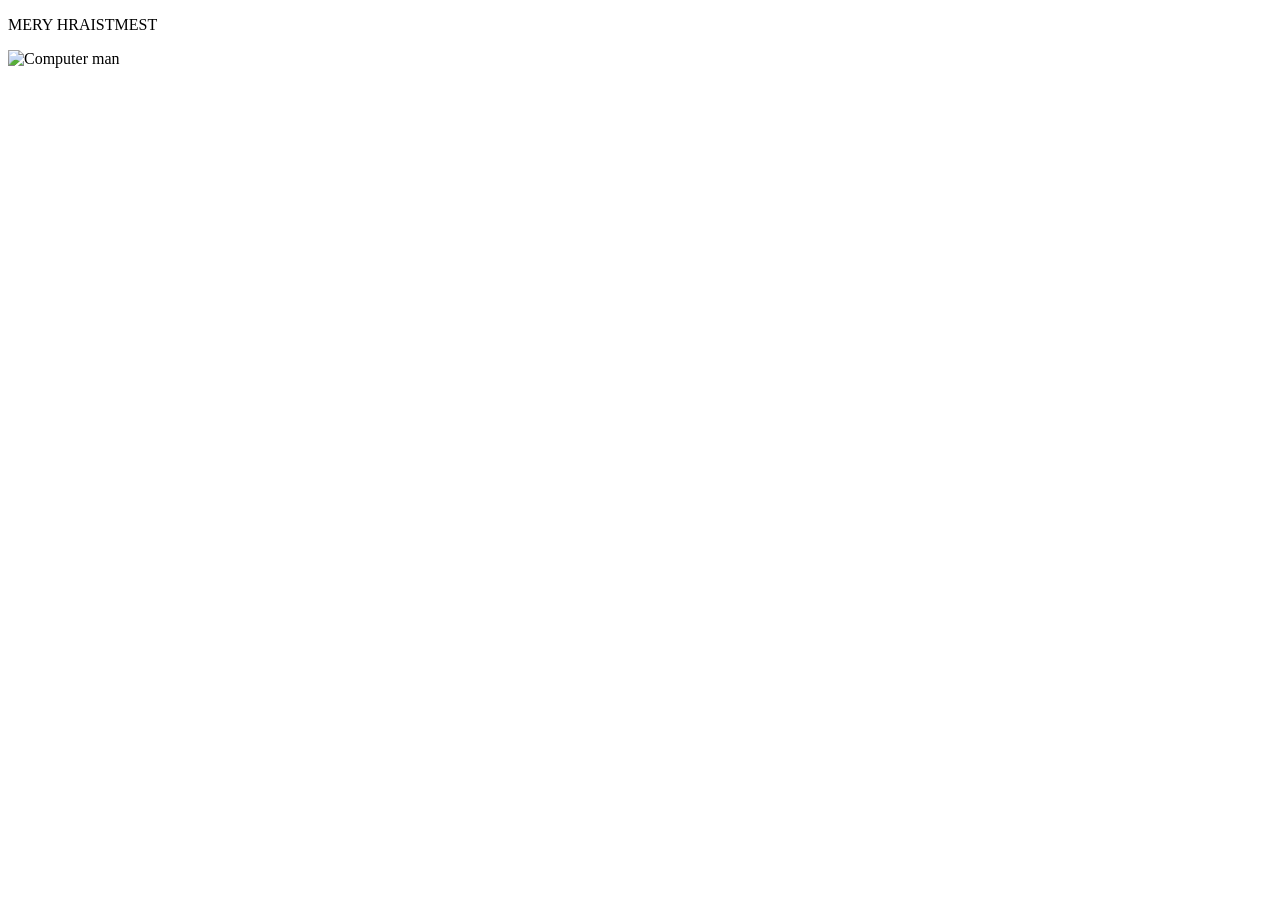
==== index.html @ 8d70b2e2 "Update index.html" ====
<!doctype html>
<html>
<head>
<title>swiateczna strona</title>
</head>
<body>
<p>MERY HRAISTMEST</p>
  <img src="https://www.google.com/url?sa=i&url=https%3A%2F%2Fgiphy.com%2Fexplore%2Fchristmas&psig=AOvVaw0IkG-IddpKFjQ17Q7v97B-&ust=1702719512035000&source=images&cd=vfe&opi=89978449&ved=0CA8QjRxqFwoTCLj3itCSkYMDFQAAAAAdAAAAABAD" alt="Computer man" style="width:48px;height:48px;">
</body>
</html>
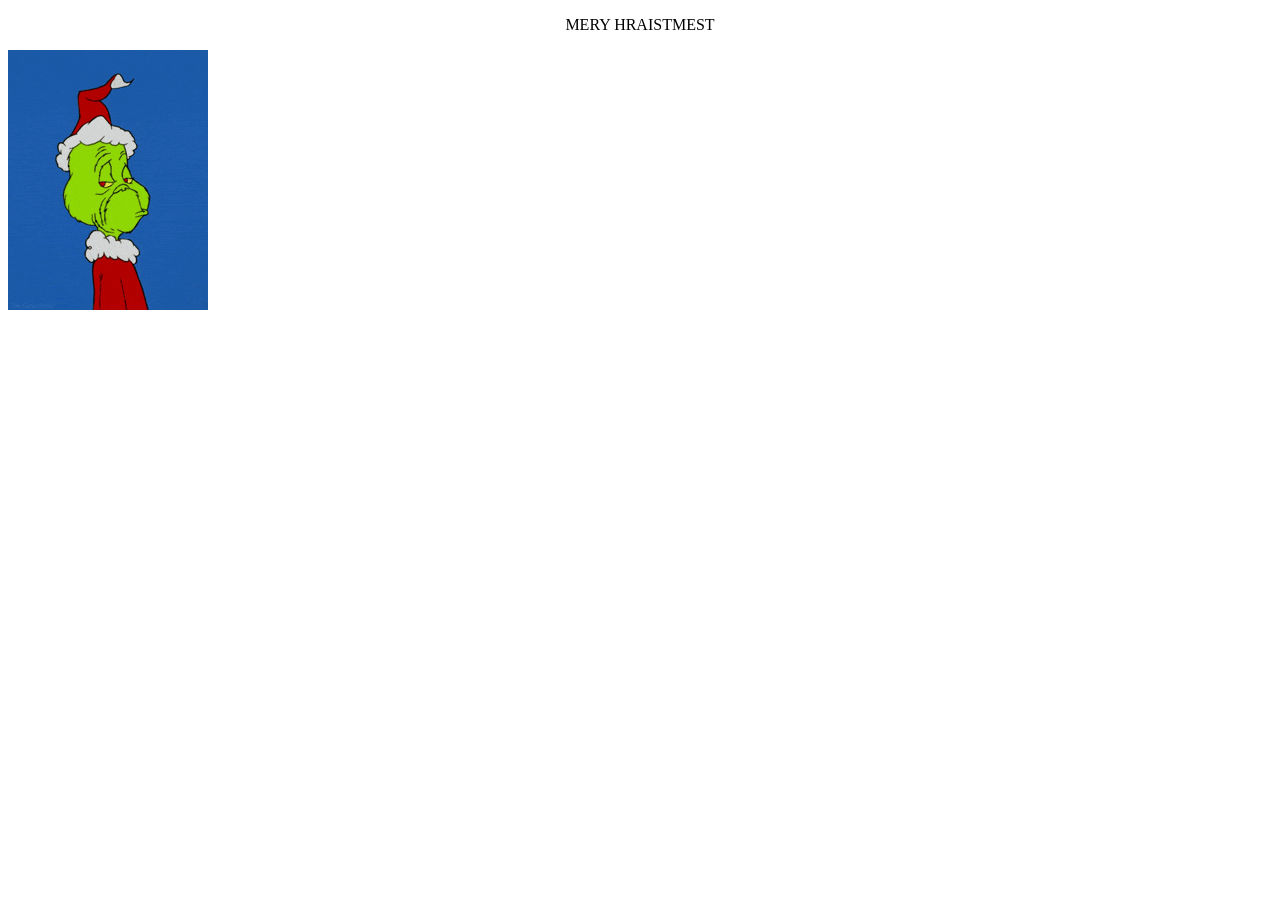
==== commit 71d4af55: "Update index.html" ====
--- a/index.html
+++ b/index.html
@@ -1,10 +1,10 @@
 <!doctype html>
 <html>
-<head>
-<title>swiateczna strona</title>
-</head>
-<body>
-<p>MERY HRAISTMEST</p>
-  <img src="https://www.google.com/url?sa=i&url=https%3A%2F%2Fgiphy.com%2Fexplore%2Fchristmas&psig=AOvVaw0IkG-IddpKFjQ17Q7v97B-&ust=1702719512035000&source=images&cd=vfe&opi=89978449&ved=0CA8QjRxqFwoTCLj3itCSkYMDFQAAAAAdAAAAABAD" alt="Computer man" style="width:48px;height:48px;">
-</body>
+  <head>
+    <title>swiateczna strona</title>
+  </head>
+  <body>
+    <p style="text-align:center;">MERY HRAISTMEST</p>
+    <img style="text-align:center;" src="/swietagif.gif" alt="gif">
+  </body>
 </html>
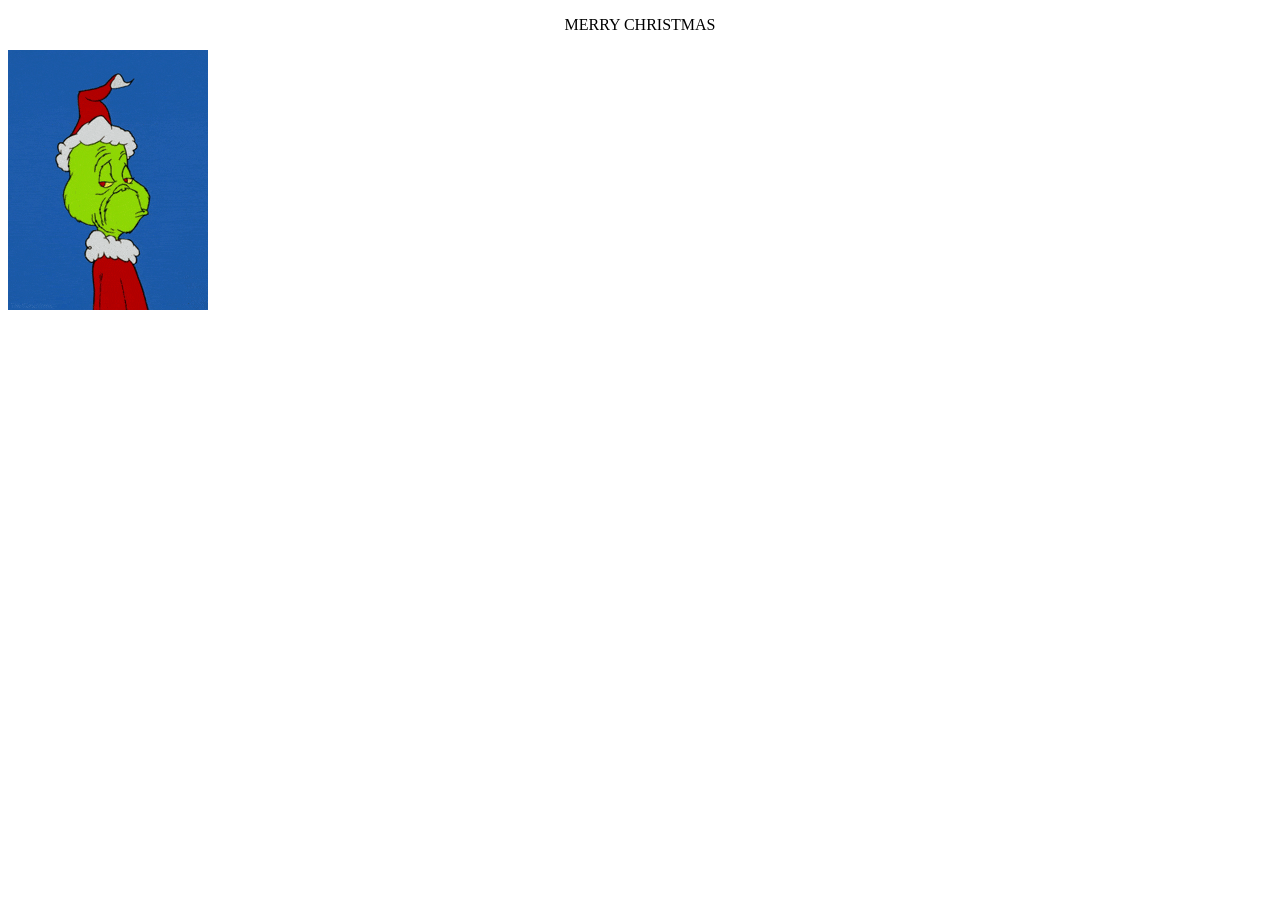
==== commit f9a8579e: "Update index.html" ====
--- a/index.html
+++ b/index.html
@@ -2,9 +2,20 @@
 <html>
   <head>
     <title>swiateczna strona</title>
+    <style>
+      body {
+     background-image: "cback.jpeg";
+      },
+      .center {
+      display: block;
+      margin-left: auto;
+      margin-right: auto;
+      width: 50%;
+      }
+    </style>
   </head>
-  <body>
-    <p style="text-align:center;">MERY HRAISTMEST</p>
-    <img style="text-align:center;" src="/swietagif.gif" alt="gif">
+  <body style="backgroudImage">
+    <p style="text-align:center;">MERRY CHRISTMAS</p>
+    <img style="text-align:center;" src="/swietagif.gif" class="center" alt="gif">
   </body>
 </html>
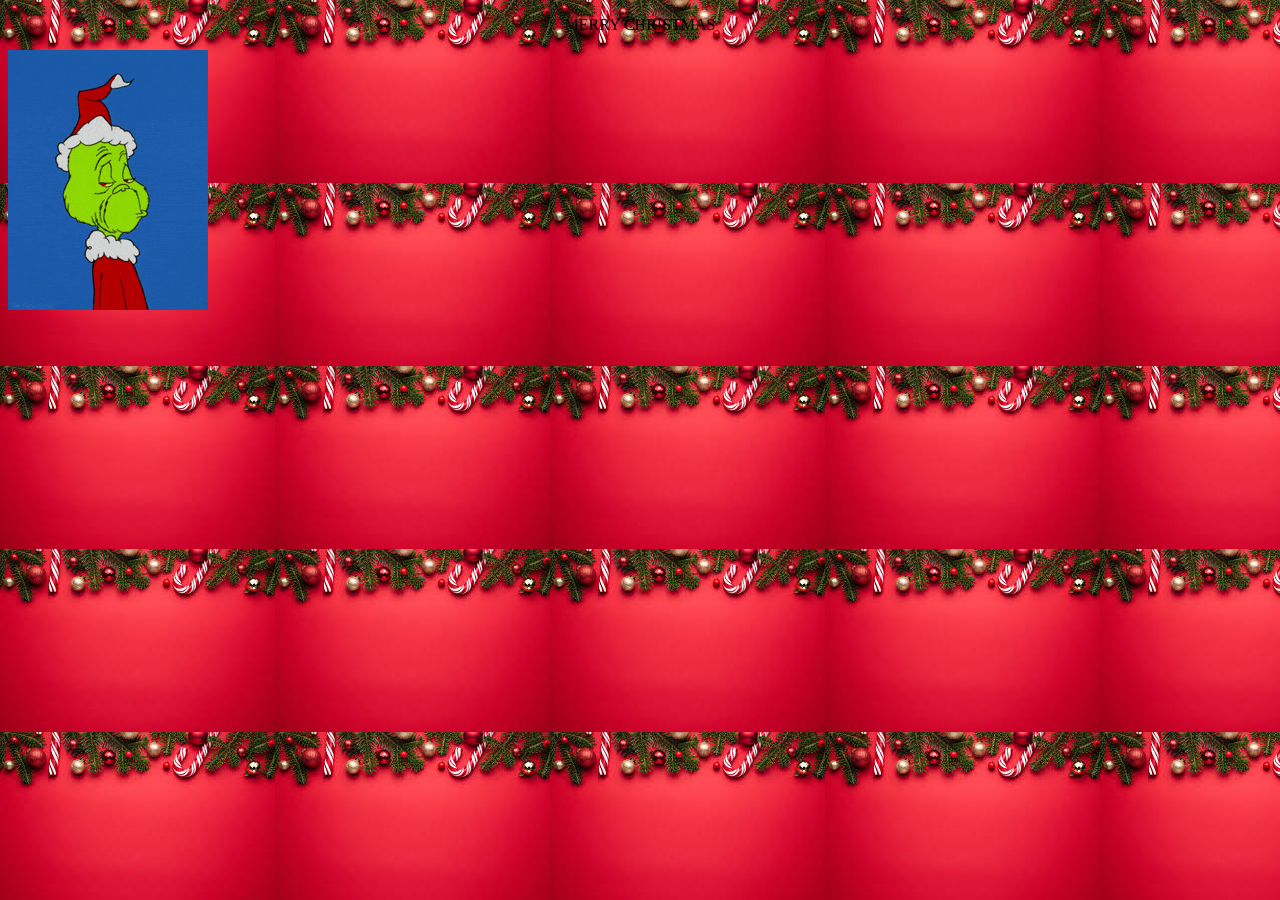
==== commit 0a8097cd: "Update index.html" ====
--- a/index.html
+++ b/index.html
@@ -4,7 +4,8 @@
     <title>swiateczna strona</title>
     <style>
       body {
-     background-image: "cback.jpeg";
+     background-image: url("cback.jpg");
+        background-color: #cccccc;
       },
       .center {
       display: block;
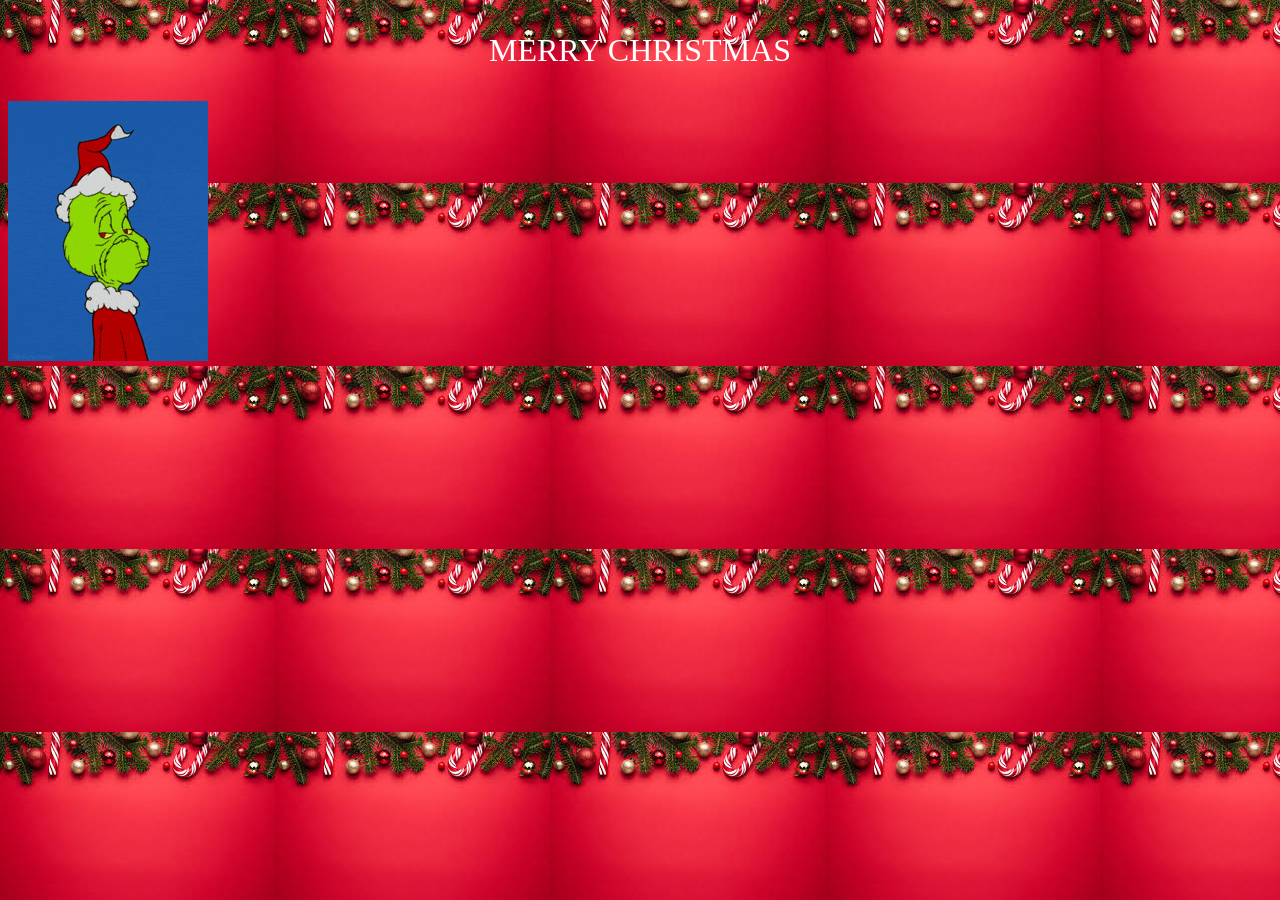
==== commit 59c34626: "Update index.html" ====
--- a/index.html
+++ b/index.html
@@ -16,7 +16,7 @@
     </style>
   </head>
   <body style="backgroudImage">
-    <p style="text-align:center;">MERRY CHRISTMAS</p>
-    <img style="text-align:center;" src="/swietagif.gif" class="center" alt="gif">
+    <p style="text-align:center;color:white;font-size:2em;">MERRY CHRISTMAS</p>
+    <img src="/swietagif.gif" class="center" alt="gif">
   </body>
 </html>
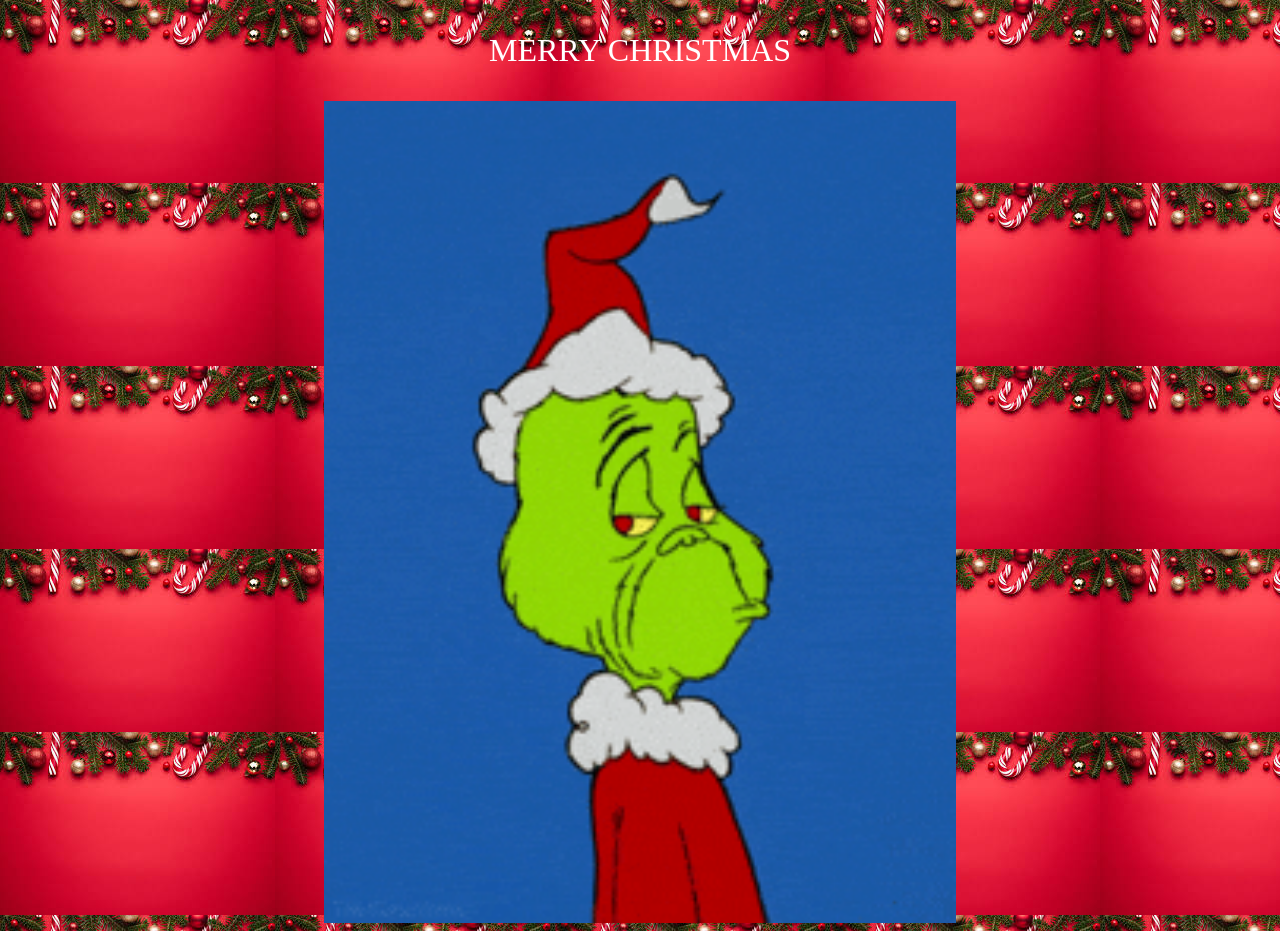
==== commit 170f6910: "Update index.html" ====
--- a/index.html
+++ b/index.html
@@ -6,7 +6,7 @@
       body {
      background-image: url("cback.jpg");
         background-color: #cccccc;
-      },
+      }
       .center {
       display: block;
       margin-left: auto;
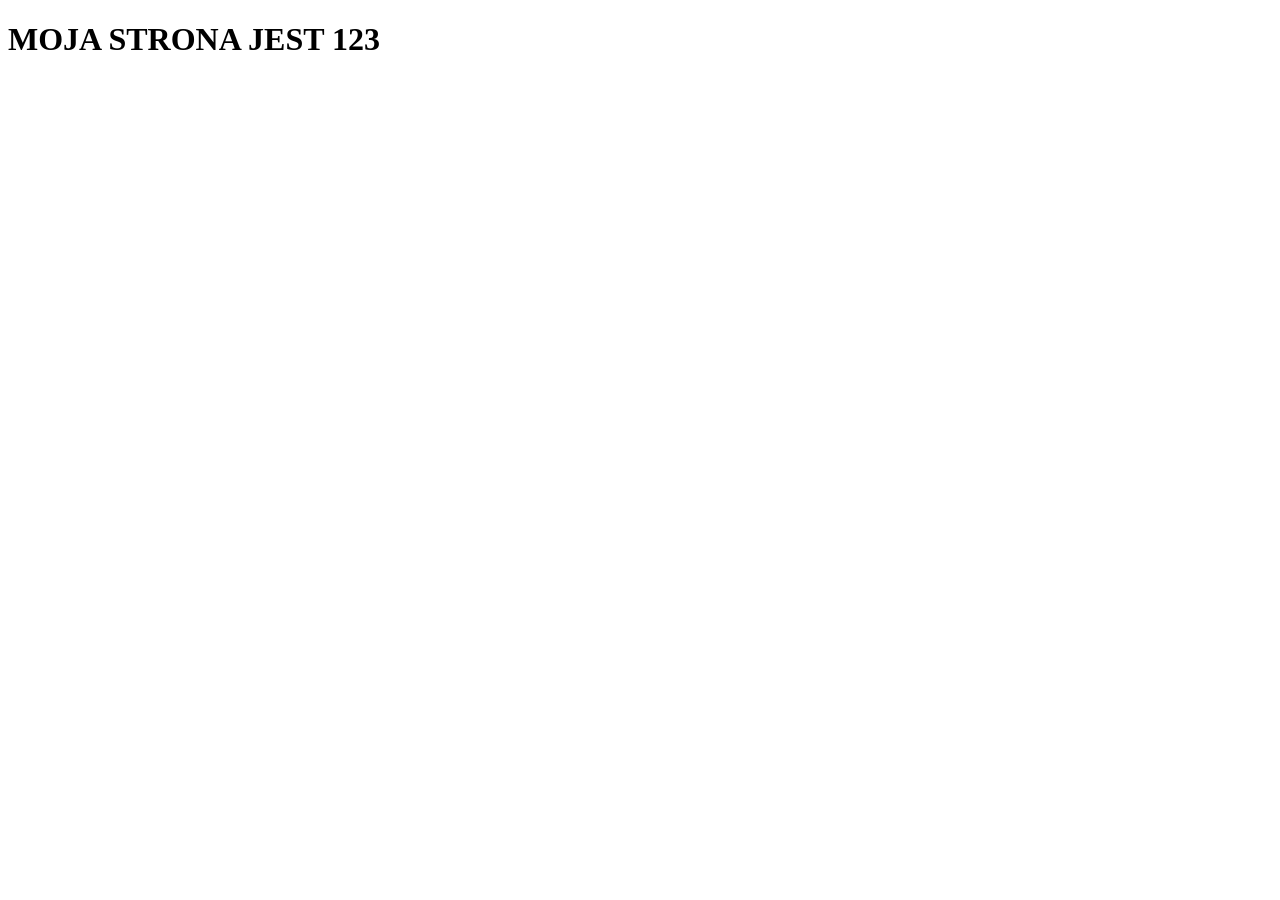
==== commit 4767c48e: "create index.html" ====
--- a/index.html
+++ b/index.html
@@ -1,22 +1,13 @@
-<!doctype html>
-<html>
+<!DOCTYPE html>
+<html lang="en">
   <head>
-    <title>swiateczna strona</title>
-    <style>
-      body {
-     background-image: url("cback.jpg");
-        background-color: #cccccc;
-      }
-      .center {
-      display: block;
-      margin-left: auto;
-      margin-right: auto;
-      width: 50%;
-      }
-    </style>
+    <meta charset="UTF-8">
+    <title>MOJASTRONA123</title>
+    <link rel="stylesheet" href="./style.css">
   </head>
-  <body style="backgroudImage">
-    <p style="text-align:center;color:white;font-size:2em;">MERRY CHRISTMAS</p>
-    <img src="/swietagif.gif" class="center" alt="gif">
+  <body>
+    <main>
+        <h1>MOJA STRONA JEST 123</h1>  
+    </main>
   </body>
 </html>
